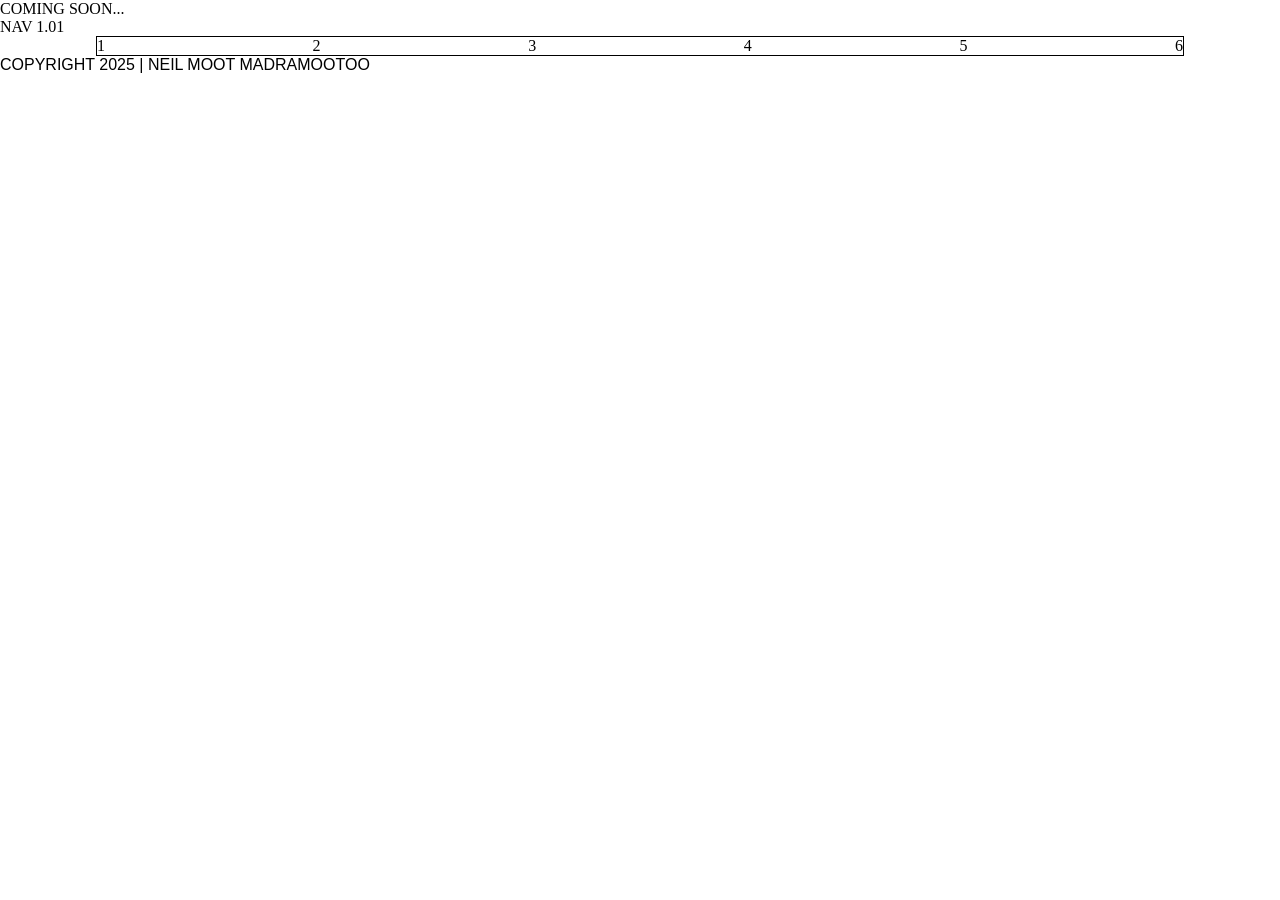
==== index.html @ c3ff4567 "Update index.html" ====
<!DOCTYPE html>
<html>
  <head>
    <meta charset="UTF-8">
    <meta name="viewport" content="width=device-width, initial-scale=1.0">
    <title>ERGANAUT DESIGN | Neil MOOT Madramootoo</title>
    <link rel="stylesheet" type="text/css" href="https://erganaut.github.io/css/reset.css">
    <link rel="stylesheet" type="text/css" href="https://erganaut.github.io/css/main.css">
  </head>
  <body>
    <header>
     COMING SOON...
    </header>
    <nav>
      NAV 1.01
    </nav>
    <main class="container">
      <div class"gallery-columnA">
        <p>1</p></div>
      <div>2</div>
      <div>3</div>
      <div>4</div>
      <div>5</div>
      <div>6</div>
    </main>
    <footer>
      <p class="standard-p">COPYRIGHT 2025 | NEIL MOOT MADRAMOOTOO</p>
    </footer>
  </body>
</html>
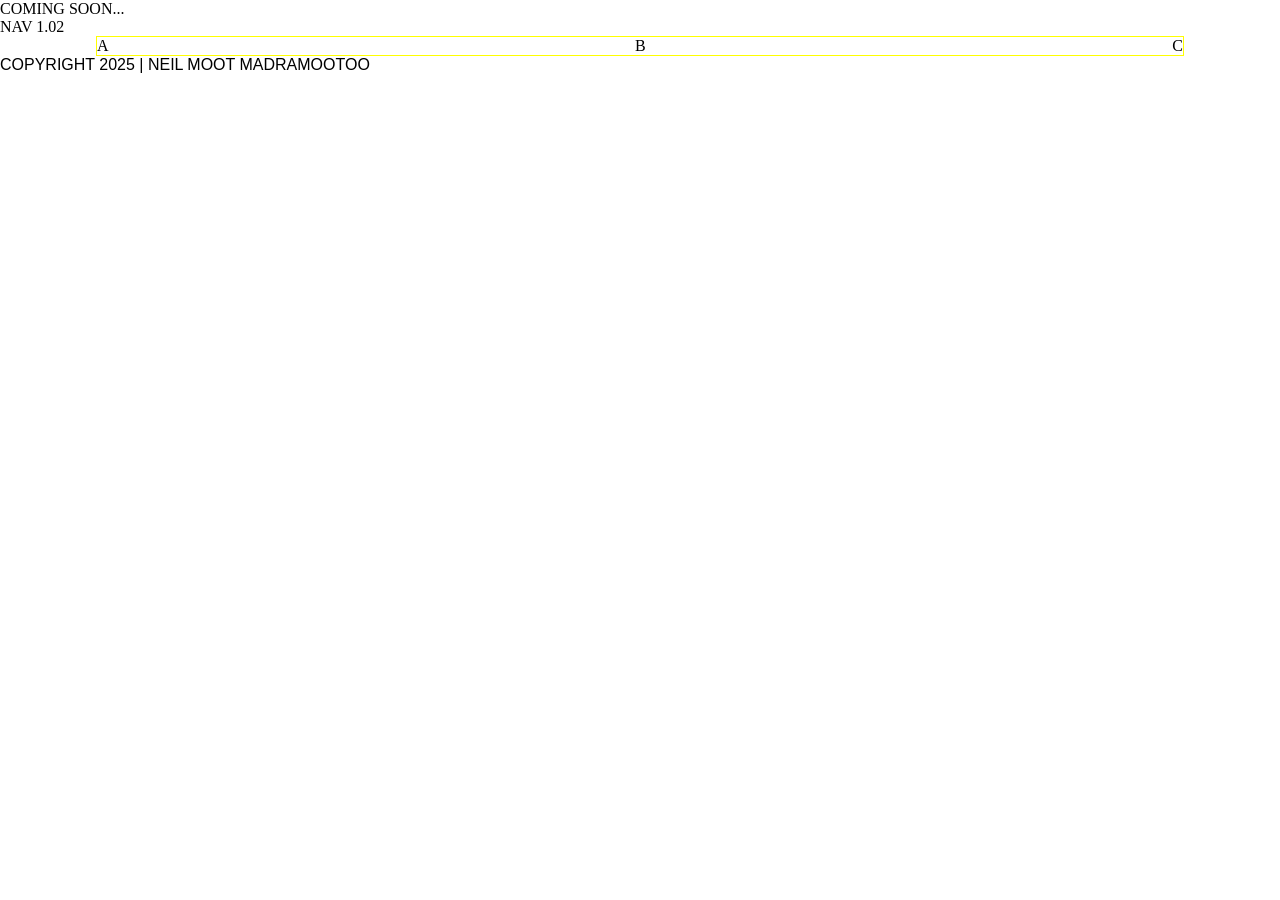
==== commit afc90b6f: "Update index.html" ====
--- a/index.html
+++ b/index.html
@@ -12,16 +12,15 @@
      COMING SOON...
     </header>
     <nav>
-      NAV 1.01
+      NAV 1.02
     </nav>
-    <main class="container">
-      <div class"gallery-columnA">
-        <p>1</p></div>
-      <div>2</div>
-      <div>3</div>
-      <div>4</div>
-      <div>5</div>
-      <div>6</div>
+    <main class="gallery-container">
+      <div class"gallery-columnA">A
+      </div>
+      <div class"gallery-columnB">B
+      </div>
+      <div class"gallery-columnC">C
+      </div>
     </main>
     <footer>
       <p class="standard-p">COPYRIGHT 2025 | NEIL MOOT MADRAMOOTOO</p>
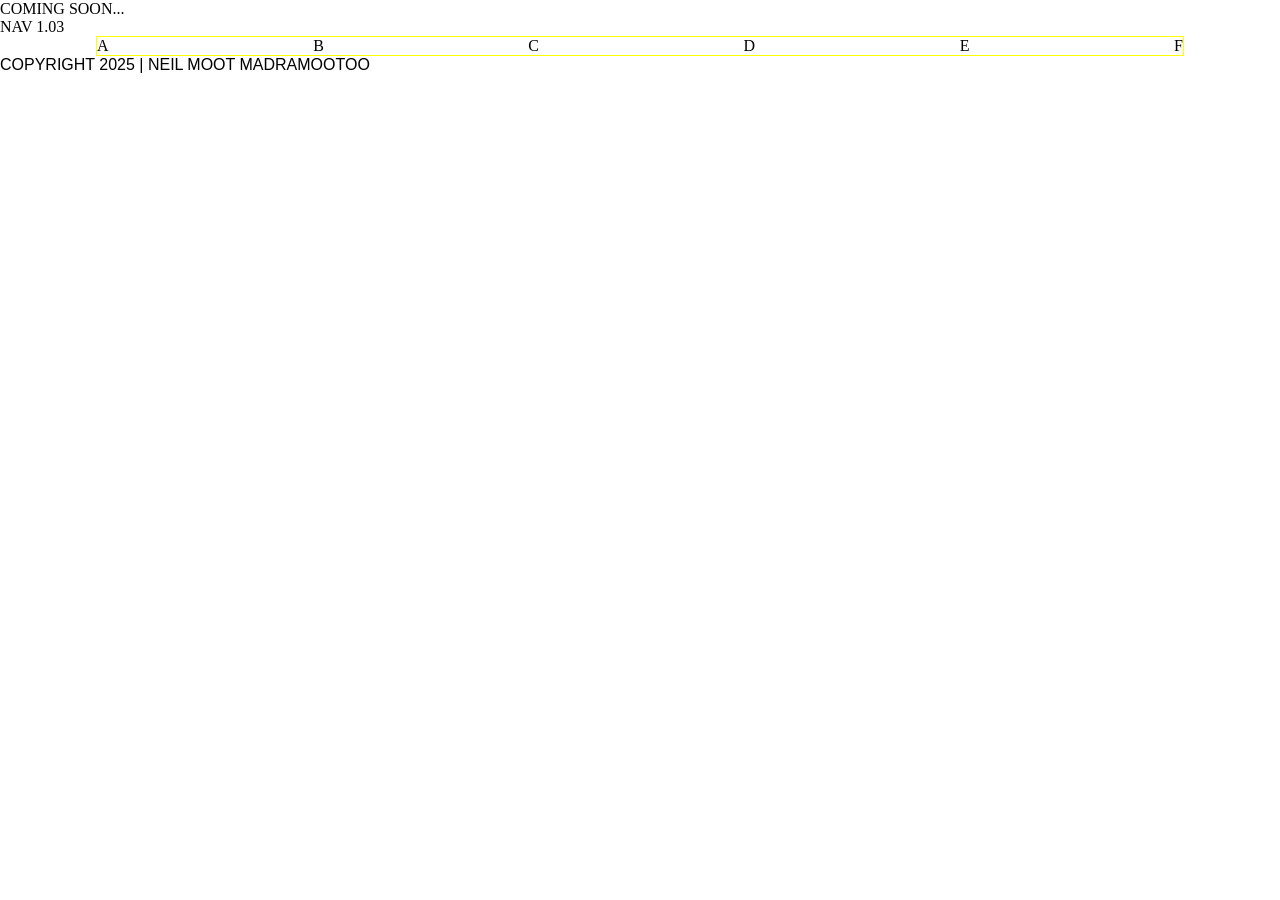
==== commit d3503697: "Update index.html" ====
--- a/index.html
+++ b/index.html
@@ -12,7 +12,7 @@
      COMING SOON...
     </header>
     <nav>
-      NAV 1.02
+      NAV 1.03
     </nav>
     <main class="gallery-container">
       <div class"gallery-columnA">A
@@ -21,6 +21,12 @@
       </div>
       <div class"gallery-columnC">C
       </div>
+      <div class"gallery-columnA">D
+      </div>
+      <div class"gallery-columnB">E
+      </div>
+      <div class"gallery-columnC">F
+      </div>
     </main>
     <footer>
       <p class="standard-p">COPYRIGHT 2025 | NEIL MOOT MADRAMOOTOO</p>
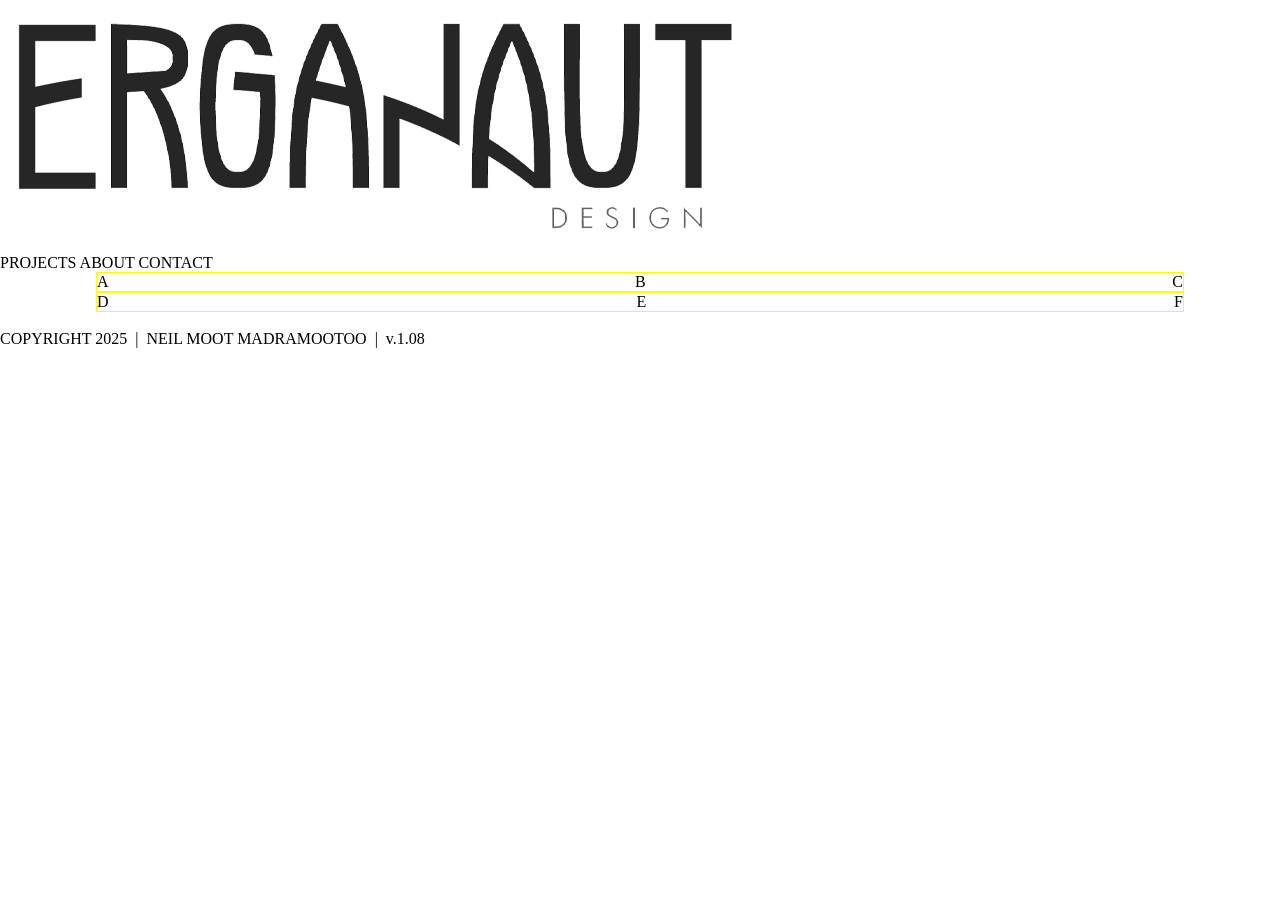
==== commit 85be2c78: "Update index.html" ====
--- a/index.html
+++ b/index.html
@@ -9,27 +9,46 @@
   </head>
   <body>
     <header>
-     COMING SOON...
+    <img class="header-logo" src="img/Erganaut Logo - 750x250px.png" alt="ERGANAUT logo">
+    <div class="nav-line">
+    </div>
     </header>
-    <nav>
-      NAV 1.03
+    <nav class="nav-box">
+    <a href="https://erganaut.com/" class="nav-link">
+    PROJECTS
+    </a>
+    <a href="https://erganaut.com/" class="nav-link">
+    ABOUT
+    </a>
+    <a href="https://erganaut.com/" class="nav-link">
+    CONTACT
+    </a>
+    <div class="header-line">
+    </div>
     </nav>
-    <main class="gallery-container">
-      <div class"gallery-columnA">A
+    <main>
+      <div class="gallery-container">
+        <div class"gallery-columnA">A
+        </div>
+        <div class"gallery-columnB">B
+        </div>
+        <div class"gallery-columnC">C
+        </div>
       </div>
-      <div class"gallery-columnB">B
-      </div>
-      <div class"gallery-columnC">C
-      </div>
-      <div class"gallery-columnA">D
-      </div>
-      <div class"gallery-columnB">E
-      </div>
-      <div class"gallery-columnC">F
+      <div class="gallery-container">
+        <div class"gallery-columnA">D
+        </div>
+        <div class"gallery-columnB">E
+        </div>
+        <div class"gallery-columnC">F
+        </div>
       </div>
     </main>
-    <footer>
-      <p class="standard-p">COPYRIGHT 2025 | NEIL MOOT MADRAMOOTOO</p>
+    <footer class="footer-style">
+	<br>
+	<div class="footer-line">
+	</div>
+      <p>COPYRIGHT 2025 &nbsp;| &nbsp;NEIL MOOT MADRAMOOTOO &nbsp;| &nbsp;v.1.08</p>
     </footer>
   </body>
 </html>
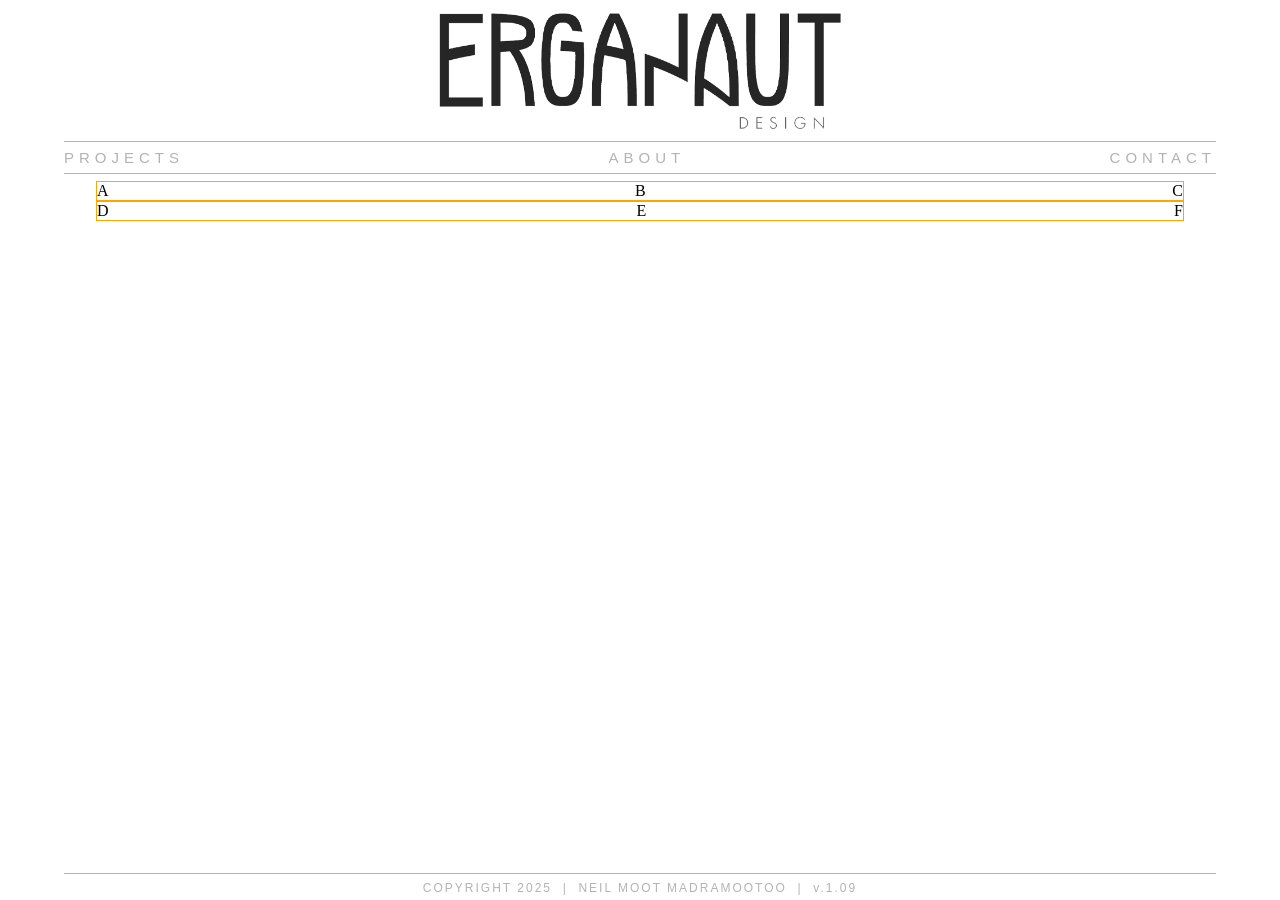
==== commit 2afbfeff: "Update index.html" ====
--- a/index.html
+++ b/index.html
@@ -48,7 +48,7 @@
 	<br>
 	<div class="footer-line">
 	</div>
-      <p>COPYRIGHT 2025 &nbsp;| &nbsp;NEIL MOOT MADRAMOOTOO &nbsp;| &nbsp;v.1.08</p>
+      <p>COPYRIGHT 2025 &nbsp;| &nbsp;NEIL MOOT MADRAMOOTOO &nbsp;| &nbsp;v.1.09</p>
     </footer>
   </body>
 </html>
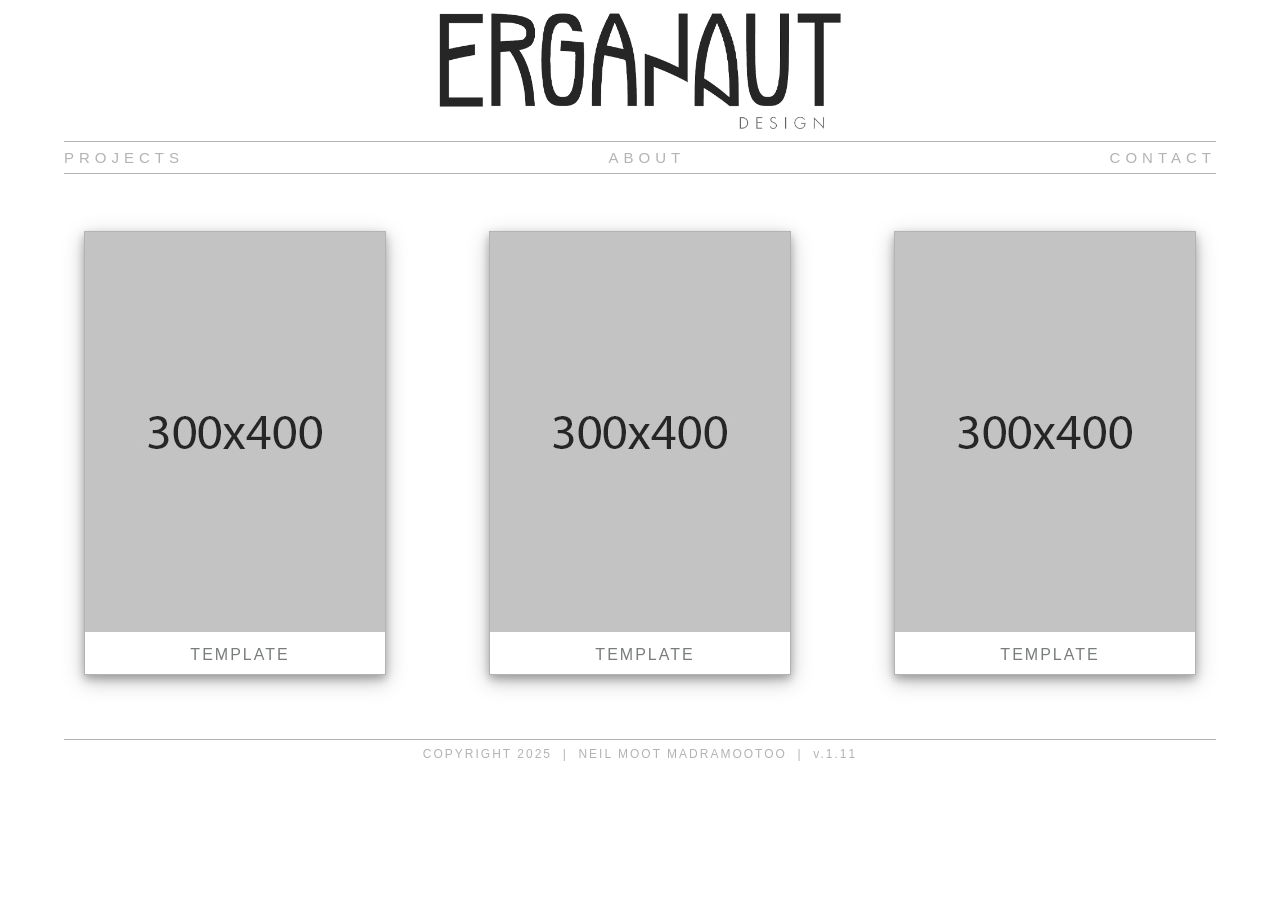
==== commit b0d029ee: "Update index.html" ====
--- a/index.html
+++ b/index.html
@@ -1,5 +1,6 @@
 <!DOCTYPE html>
 <html>
+
   <head>
     <meta charset="UTF-8">
     <meta name="viewport" content="width=device-width, initial-scale=1.0">
@@ -7,12 +8,15 @@
     <link rel="stylesheet" type="text/css" href="https://erganaut.github.io/css/reset.css">
     <link rel="stylesheet" type="text/css" href="https://erganaut.github.io/css/main.css">
   </head>
+
   <body>
+
     <header>
     <img class="header-logo" src="img/Erganaut Logo - 750x250px.png" alt="ERGANAUT logo">
     <div class="nav-line">
     </div>
     </header>
+
     <nav class="nav-box">
     <a href="https://erganaut.com/" class="nav-link">
     PROJECTS
@@ -26,29 +30,68 @@
     <div class="header-line">
     </div>
     </nav>
+
     <main>
+
       <div class="gallery-container">
-        <div class"gallery-columnA">A
+
+        <a href="https://erganaut.com/">
+	<div class="gallery-columnA gallery-fade-overlay">
+	<img src="img/gallery template 300x400px.jpg" alt="Template 300x400px Test">
+	<p class="gallery-caption">TEMPLATE</p>
         </div>
-        <div class"gallery-columnB">B
+	</a>
+
+        <a href="https://erganaut.com/">
+	<div class="gallery-columnB gallery-fade-overlay">
+	<img src="img/gallery template 300x400px.jpg" alt="Template 300x400px Test">
+	<p class="gallery-caption">TEMPLATE</p>
+	</div>
+	</a>
+
+	<a href="https://erganaut.com/">
+	<div class="gallery-columnC gallery-fade-overlay">
+	<img src="img/gallery template 300x400px.jpg" alt="Template 300x400px Test">
+	<p class="gallery-caption">TEMPLATE</p>
         </div>
-        <div class"gallery-columnC">C
+	</a>
+
+      </div>
+
+      <div class="gallery-container">
+
+        <a href="https://erganaut.com/">
+	<div class="gallery-columnA gallery-fade-overlay gallery-hidden">
+	<img src="img/gallery template 300x400px.jpg" alt="Template 300x400px Test">
+	<p class="gallery-caption">TEMPLATE</p>
         </div>
+	</a>
+
+	<a href="https://erganaut.com/">
+        <div class="gallery-columnB gallery-fade-overlay gallery-hidden">
+	<img src="img/gallery template 300x400px.jpg" alt="Template 300x400px Test">
+	<p class="gallery-caption">TEMPLATE</p>
+        </div>
+	</a>
+
+	<a href="https://erganaut.com/">
+        <div class="gallery-columnC gallery-fade-overlay gallery-hidden">
+	<img src="img/gallery template 300x400px.jpg" alt="Template 300x400px Test">
+	<p class="gallery-caption">TEMPLATE</p>
+        </div>
+	</a>
+
       </div>
-      <div class="gallery-container">
-        <div class"gallery-columnA">D
-        </div>
-        <div class"gallery-columnB">E
-        </div>
-        <div class"gallery-columnC">F
-        </div>
-      </div>
+
     </main>
+
     <footer class="footer-style">
 	<br>
 	<div class="footer-line">
 	</div>
-      <p>COPYRIGHT 2025 &nbsp;| &nbsp;NEIL MOOT MADRAMOOTOO &nbsp;| &nbsp;v.1.09</p>
+      <p>COPYRIGHT 2025 &nbsp;| &nbsp;NEIL MOOT MADRAMOOTOO &nbsp;| &nbsp;v.1.11</p>
     </footer>
+
   </body>
+
 </html>
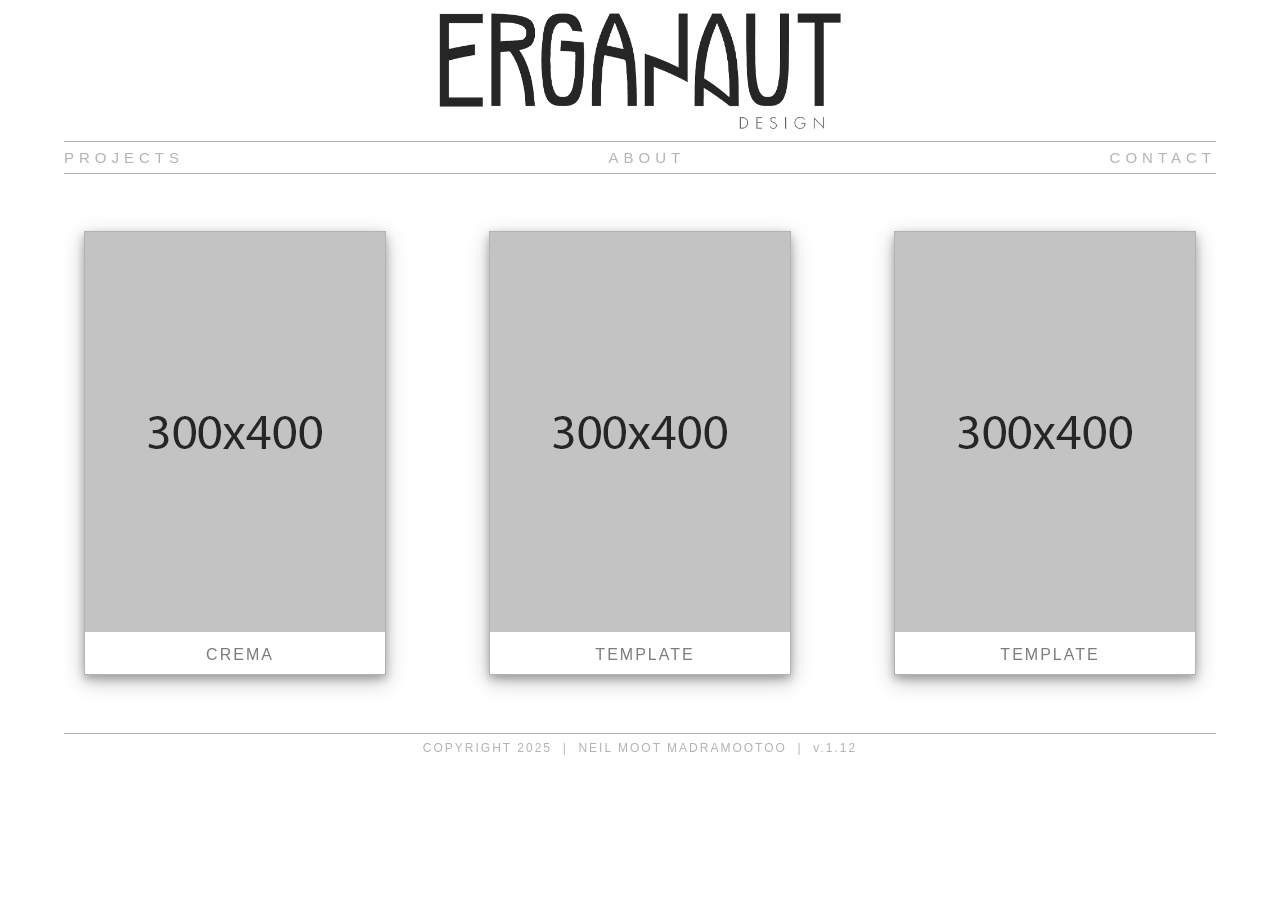
==== commit d1990b10: "Update index.html" ====
--- a/index.html
+++ b/index.html
@@ -1,97 +1,117 @@
 <!DOCTYPE html>
 <html>
 
-  <head>
-    <meta charset="UTF-8">
-    <meta name="viewport" content="width=device-width, initial-scale=1.0">
-    <title>ERGANAUT DESIGN | Neil MOOT Madramootoo</title>
-    <link rel="stylesheet" type="text/css" href="https://erganaut.github.io/css/reset.css">
-    <link rel="stylesheet" type="text/css" href="https://erganaut.github.io/css/main.css">
-  </head>
+	<head>
 
-  <body>
+		<meta charset="UTF-8">
+		<meta name="viewport" content="width=device-width, initial-scale=1.0">
+		<title>ERGANAUT DESIGN | Neil MOOT Madramootoo</title>
+		<link rel="stylesheet" type="text/css" href="https://erganaut.github.io/css/reset.css">
+<!-- WEB: https://erganaut.github.io/css/reset.css -->
+		<link rel="stylesheet" type="text/css" href="https://erganaut.github.io/css/main.css">
+<!-- WEB: https://erganaut.github.io/css/main.css -->
 
-    <header>
-    <img class="header-logo" src="img/Erganaut Logo - 750x250px.png" alt="ERGANAUT logo">
-    <div class="nav-line">
-    </div>
-    </header>
+ 	</head>
 
-    <nav class="nav-box">
-    <a href="https://erganaut.com/" class="nav-link">
-    PROJECTS
-    </a>
-    <a href="https://erganaut.com/" class="nav-link">
-    ABOUT
-    </a>
-    <a href="https://erganaut.com/" class="nav-link">
-    CONTACT
-    </a>
-    <div class="header-line">
-    </div>
-    </nav>
+	<body>
 
-    <main>
+		<header>
 
-      <div class="gallery-container">
+			<a href="https://erganaut.com/">
+<!-- WEB: https://erganaut.com/ -->
+			<img class="header-logo" src="img/Erganaut Logo - 750x250px.png" alt="ERGANAUT logo">
+<!-- WEB: img/Erganaut Logo - 750x250px.png -->
+			</a>
+			<div class="nav-line">
+			</div>
+		</header>
 
-        <a href="https://erganaut.com/">
-	<div class="gallery-columnA gallery-fade-overlay">
-	<img src="img/gallery template 300x400px.jpg" alt="Template 300x400px Test">
-	<p class="gallery-caption">TEMPLATE</p>
-        </div>
-	</a>
+		<nav class="nav-box">
 
-        <a href="https://erganaut.com/">
-	<div class="gallery-columnB gallery-fade-overlay">
-	<img src="img/gallery template 300x400px.jpg" alt="Template 300x400px Test">
-	<p class="gallery-caption">TEMPLATE</p>
-	</div>
-	</a>
+			<a href="https://erganaut.com/" class="nav-link">PROJECTS</a>
+<!-- WEB: https://erganaut.com/ -->
 
-	<a href="https://erganaut.com/">
-	<div class="gallery-columnC gallery-fade-overlay">
-	<img src="img/gallery template 300x400px.jpg" alt="Template 300x400px Test">
-	<p class="gallery-caption">TEMPLATE</p>
-        </div>
-	</a>
+			<a href="https://erganaut.com/" class="nav-link">ABOUT</a>
+<!-- WEB: https://erganaut.com/ -->
 
-      </div>
+			<a href="https://erganaut.com/" class="nav-link">CONTACT</a>
+<!-- WEB: https://erganaut.com/ -->
 
-      <div class="gallery-container">
+			<div class="header-line">
+			</div>
 
-        <a href="https://erganaut.com/">
-	<div class="gallery-columnA gallery-fade-overlay gallery-hidden">
-	<img src="img/gallery template 300x400px.jpg" alt="Template 300x400px Test">
-	<p class="gallery-caption">TEMPLATE</p>
-        </div>
-	</a>
+		</nav>
 
-	<a href="https://erganaut.com/">
-        <div class="gallery-columnB gallery-fade-overlay gallery-hidden">
-	<img src="img/gallery template 300x400px.jpg" alt="Template 300x400px Test">
-	<p class="gallery-caption">TEMPLATE</p>
-        </div>
-	</a>
+	<main>
 
-	<a href="https://erganaut.com/">
-        <div class="gallery-columnC gallery-fade-overlay gallery-hidden">
-	<img src="img/gallery template 300x400px.jpg" alt="Template 300x400px Test">
-	<p class="gallery-caption">TEMPLATE</p>
-        </div>
-	</a>
+		<div class="gallery-container">
 
-      </div>
+			<a href="https://erganaut.com/crema">
+<!-- WEB: https://erganaut.com/crema -->
+			<div class="gallery-columnA gallery-fade-overlay">
+			<img src="img/gallery template 300x400px.jpg" alt="Template 300x400px Test">
+<!-- WEB: img/gallery template 300x400px.jpg -->
+			<p class="gallery-caption">CREMA</p>
+			</div>
+			</a>
 
-    </main>
+			<a href="https://erganaut.com/">
+<!-- WEB: https://erganaut.com/ -->
+			<div class="gallery-columnB gallery-fade-overlay">
+			<img src="img/gallery template 300x400px.jpg" alt="Template 300x400px Test">
+<!-- WEB: img/gallery template 300x400px.jpg -->
+			<p class="gallery-caption">TEMPLATE</p>
+			</div>
+			</a>
 
-    <footer class="footer-style">
-	<br>
-	<div class="footer-line">
-	</div>
-      <p>COPYRIGHT 2025 &nbsp;| &nbsp;NEIL MOOT MADRAMOOTOO &nbsp;| &nbsp;v.1.11</p>
-    </footer>
+			<a href="https://erganaut.com/">
+<!-- WEB: https://erganaut.com/ -->
+			<div class="gallery-columnC gallery-fade-overlay">
+			<img src="img/gallery template 300x400px.jpg" alt="Template 300x400px Test">
+<!-- WEB: img/gallery template 300x400px.jpg -->
+			<p class="gallery-caption">TEMPLATE</p>
+			</div>
+			</a>
 
-  </body>
+		</div>
+
+		<div class="gallery-container">
+
+			<a href="https://erganaut.com/">
+<!-- WEB: https://erganaut.com/ -->
+			<div class="gallery-columnA gallery-fade-overlay gallery-hidden">
+			<img src="img/gallery template 300x400px.jpg" alt="Template 300x400px Test">
+<!-- WEB: img/gallery template 300x400px.jpg -->
+			<p class="gallery-caption">TEMPLATE</p>
+			</div>
+			</a>
+
+			<a href="file:///Users/neil/Documents/Neil/Website/index.html">
+			<div class="gallery-columnB gallery-fade-overlay gallery-hidden">
+			<img src="img/gallery template 300x400px.jpg" alt="Template 300x400px Test">
+<!-- WEB: img/gallery template 300x400px.jpg -->
+			<p class="gallery-caption">TEMPLATE</p>
+			</div>
+			</a>
+
+			<a href="file:///Users/neil/Documents/Neil/Website/index.html">
+			<div class="gallery-columnC gallery-fade-overlay gallery-hidden">
+			<img src="img/gallery template 300x400px.jpg" alt="Template 300x400px Test">
+<!-- WEB: img/gallery template 300x400px.jpg -->
+			<p class="gallery-caption">TEMPLATE</p>
+			</div>
+			</a>
+
+		</div>
+
+	</main>
+
+	<footer class="footer-style">
+		<div class="footer-line">
+		</div>
+		<p>COPYRIGHT 2025 &nbsp;| &nbsp;NEIL MOOT MADRAMOOTOO &nbsp;| &nbsp;v.1.12</p>
+	</footer>
+
+	</body>
 
 </html>
